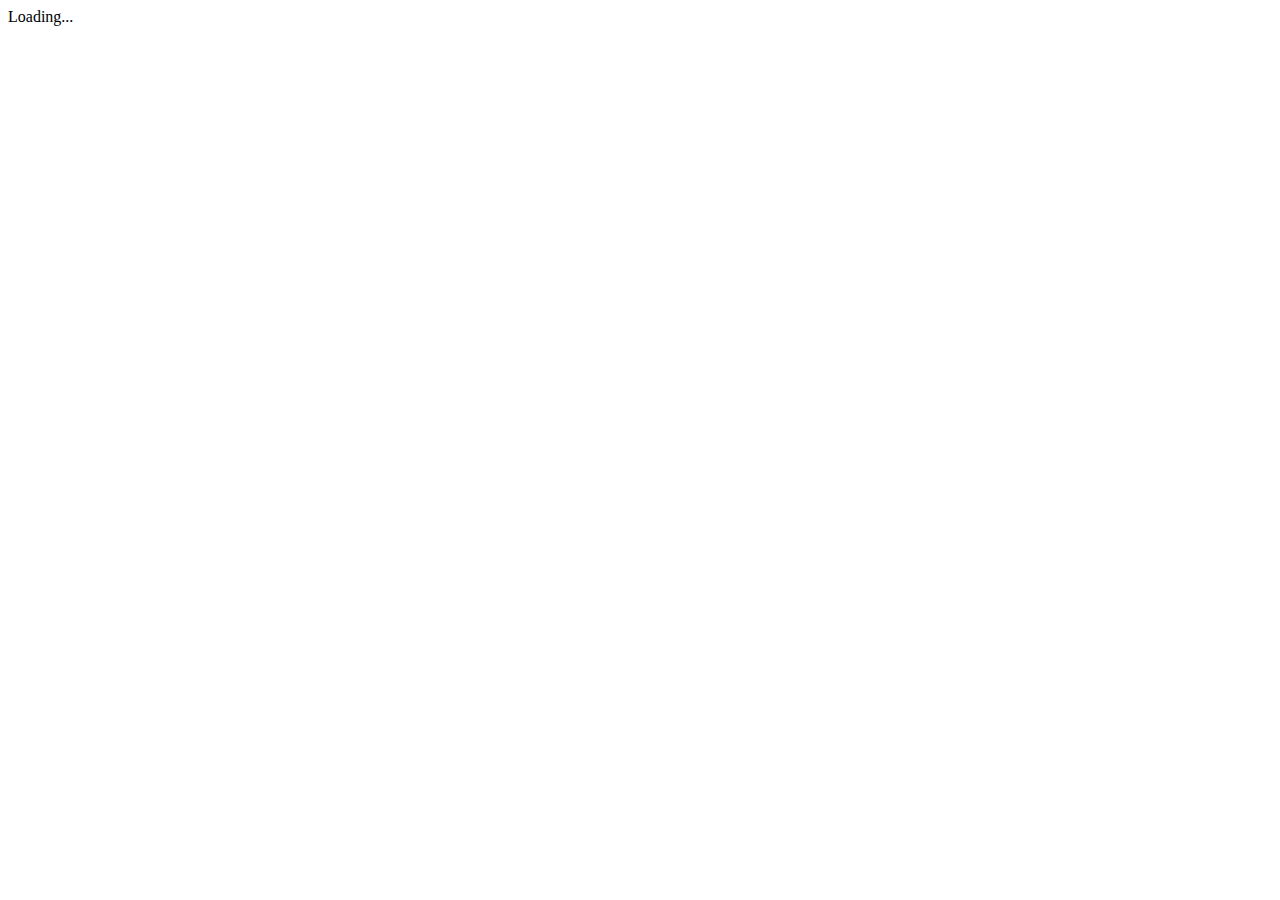
==== web/index.html @ c003fefd "First prototype" ====
<!DOCTYPE html>
<html>

<head>
  <base href="/">

  <title>Veronica Romanesco</title>
  <meta charset="utf-8">
  <meta name="viewport" content="width=device-width, initial-scale=1">
  <link rel="stylesheet" href="styles.css">
  <link rel="icon" type="image/png" href="favicon.png">

  <script defer src="main.dart.js"></script>
</head>

<body>
  <my-app>Loading...</my-app>
</body>

</html>
---- web/styles.css ----
@import url(https://fonts.googleapis.com/css?family=Roboto);
@import url(https://fonts.googleapis.com/css?family=Material+Icons);

/* Master Styles */
h1 {
  color: #369;
  font-family: Arial, Helvetica, sans-serif;
  font-size: 250%;
}
h2, h3 {
  color: #444;
  font-family: Arial, Helvetica, sans-serif;
  font-weight: lighter;
}
body {
  margin: 2em;
}
body, input[text], button {
  color: #888;
  font-family: Cambria, Georgia;
}
a {
  cursor: pointer;
  cursor: hand;
}
button {
  font-family: Arial;
  background-color: #eee;
  border: none;
  padding: 5px 10px;
  border-radius: 4px;
  cursor: pointer;
  cursor: hand;
}
button:hover {
  background-color: #cfd8dc;
}
button:disabled {
  background-color: #eee;
  color: #aaa;
  cursor: auto;
}
label {
  padding-right: 0.5em;
}
/* Navigation link styles */
nav a {
  padding: 5px 10px;
  text-decoration: none;
  margin-right: 10px;
  margin-top: 10px;
  display: inline-block;
  background-color: #eee;
  border-radius: 4px;
}
nav a:visited, a:link {
  color: #607D8B;
}
nav a:hover {
  color: #039be5;
  background-color: #CFD8DC;
}
nav a.active {
  color: #039be5;
}

/* items class */
.items {
  margin: 0 0 2em 0;
  list-style-type: none;
  padding: 0;
  width: 24em;
}
.items li {
  cursor: pointer;
  position: relative;
  left: 0;
  background-color: #EEE;
  margin: .5em;
  padding: .3em 0;
  height: 1.6em;
  border-radius: 4px;
}
.items li:hover {
  color: #607D8B;
  background-color: #DDD;
  left: .1em;
}
.items li.selected {
  background-color: #CFD8DC;
  color: white;
}
.items li.selected:hover {
  background-color: #BBD8DC;
}
.items .text {
  position: relative;
  top: -3px;
}
.items .badge {
  display: inline-block;
  font-size: small;
  color: white;
  padding: 0.8em 0.7em 0 0.7em;
  background-color: #607D8B;
  line-height: 1em;
  position: relative;
  left: -1px;
  top: -4px;
  height: 1.8em;
  margin-right: .8em;
  border-radius: 4px 0 0 4px;
}
/* everywhere else */
* {
  font-family: Arial, Helvetica, sans-serif;
}
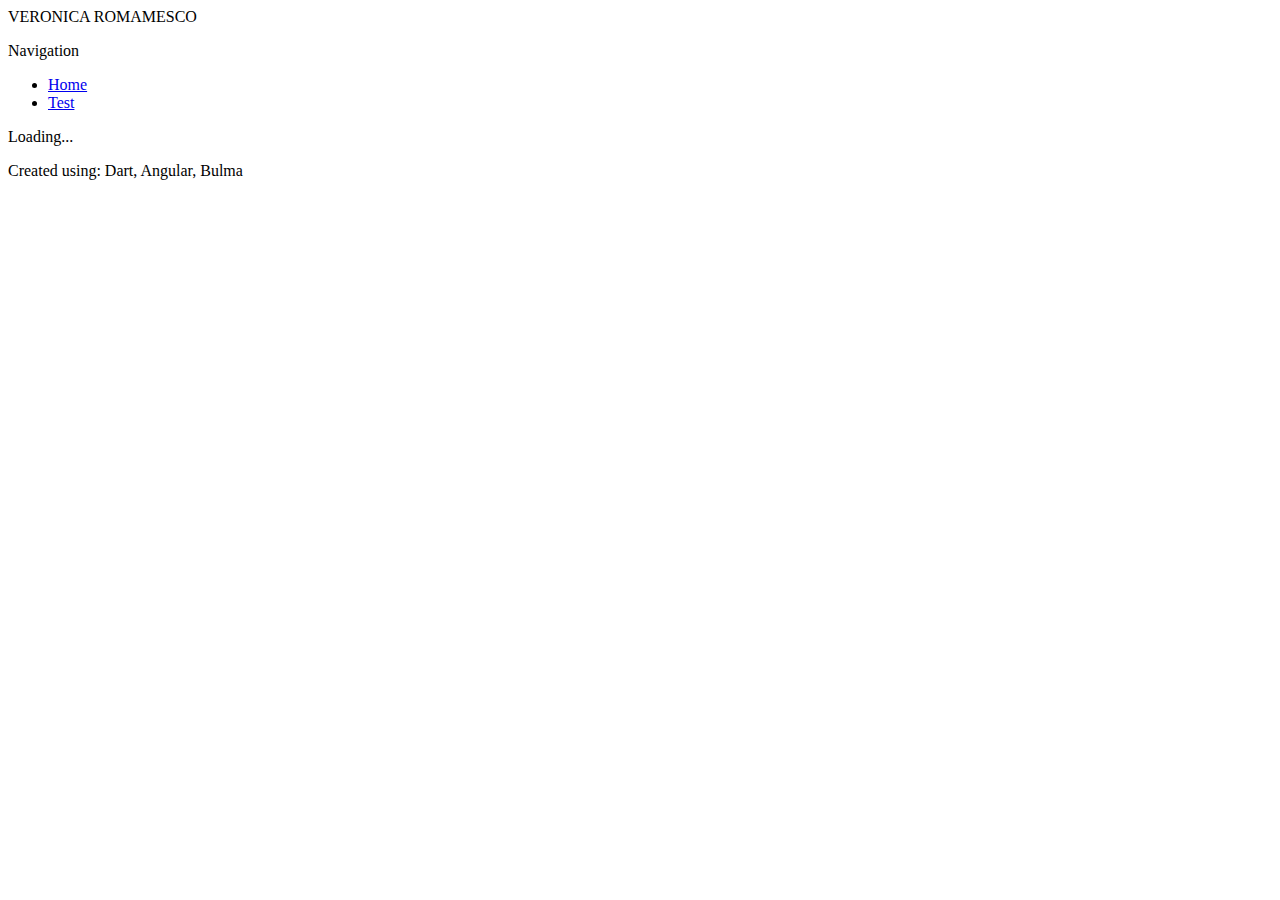
==== commit a3874737: "Add Bulma CSS framework" ====
--- a/web/index.html
+++ b/web/index.html
@@ -14,7 +14,37 @@
 </head>
 
 <body>
-  <my-app>Loading...</my-app>
+  <nav class="navbar is-dark">
+    <div class="navbar-brand">
+      <a class="navbar-item brand-text">VERONICA ROMAMESCO</a>
+    </div>
+  </nav>
+
+  <section class="columns">
+    <aside class="column is-2 section is-hidden-mobile">
+      <p class="menu-label">Navigation</p>
+      <ul class="menu-list">
+        <li>
+          <a href="#">Home</a>
+        </li>
+        <li>
+          <a href="#" class="is-active">Test</a>
+        </li>
+      </ul>
+    </aside>
+    
+    <div class="container column is-10">
+      <div class="section">
+        <my-app>Loading...</my-app>
+      </div>
+    </div>
+  </section>
+
+  <footer class="footer">
+    <p>
+      Created using: Dart, Angular, Bulma
+    </p>
+  </footer>
 </body>
 
 </html>
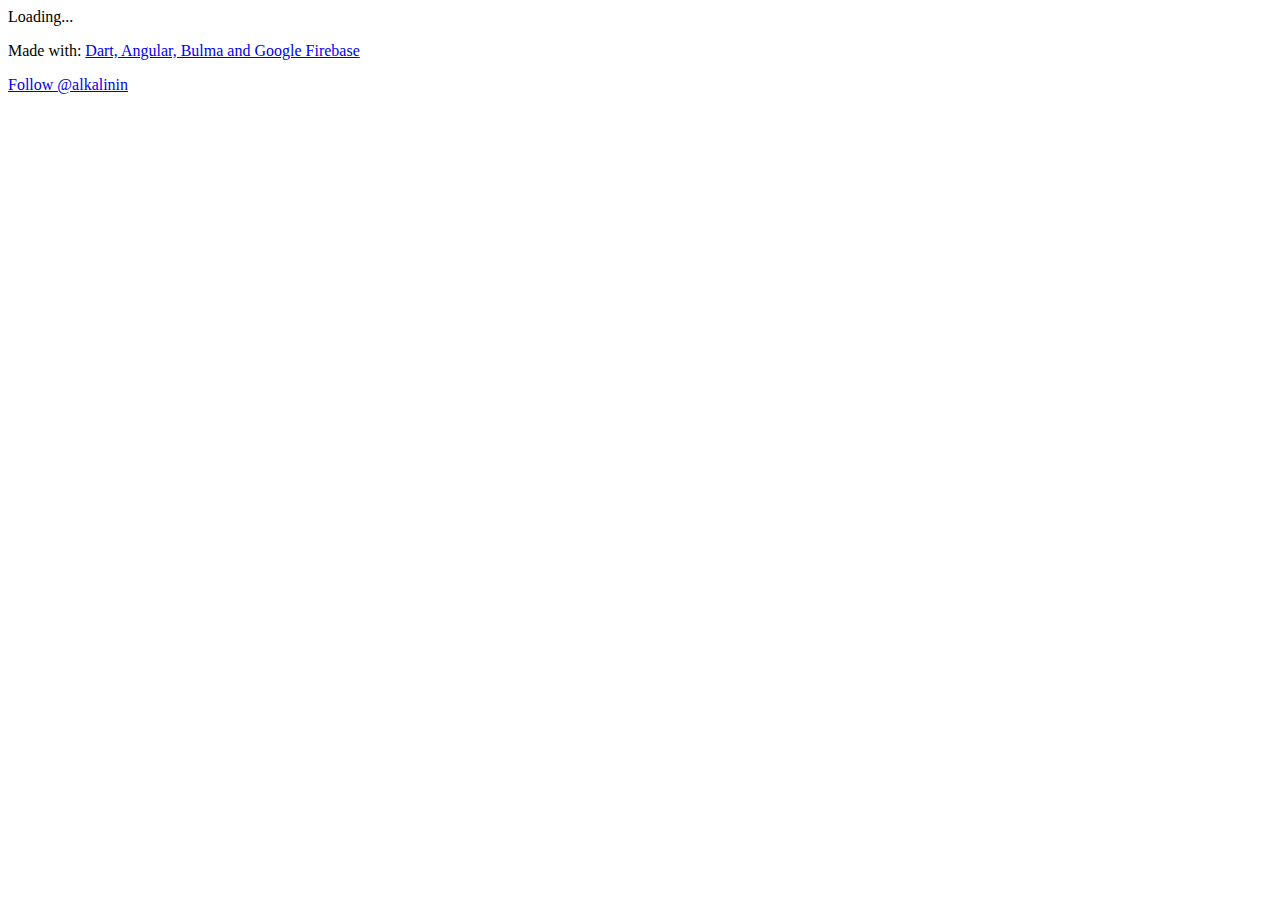
==== commit 666270f1: "Split Application into several components" ====
--- a/web/index.html
+++ b/web/index.html
@@ -11,39 +11,21 @@
   <link rel="icon" type="image/png" href="favicon.png">
 
   <script defer src="main.dart.js"></script>
+  <script async defer src="https://buttons.github.io/buttons.js"></script>
 </head>
 
 <body>
-  <nav class="navbar is-dark">
-    <div class="navbar-brand">
-      <a class="navbar-item brand-text">VERONICA ROMAMESCO</a>
-    </div>
-  </nav>
-
-  <section class="columns">
-    <aside class="column is-2 section is-hidden-mobile">
-      <p class="menu-label">Navigation</p>
-      <ul class="menu-list">
-        <li>
-          <a href="#">Home</a>
-        </li>
-        <li>
-          <a href="#" class="is-active">Test</a>
-        </li>
-      </ul>
-    </aside>
-    
-    <div class="container column is-10">
-      <div class="section">
-        <my-app>Loading...</my-app>
-      </div>
-    </div>
-  </section>
+  <roma-app>Loading...</roma-app>
 
   <footer class="footer">
-    <p>
-      Created using: Dart, Angular, Bulma
-    </p>
+    <div class="container has-text-right">
+      <p>
+        Made with: <a href="https://github.com/alkalinin/veronica">Dart, Angular, Bulma and Google Firebase</a>
+      </p>
+      <p>
+        <a class="github-button" href="https://github.com/alkalinin" data-size="large" aria-label="Follow @alkalinin on GitHub">Follow @alkalinin</a>
+      </p>
+    </div>
   </footer>
 </body>
 
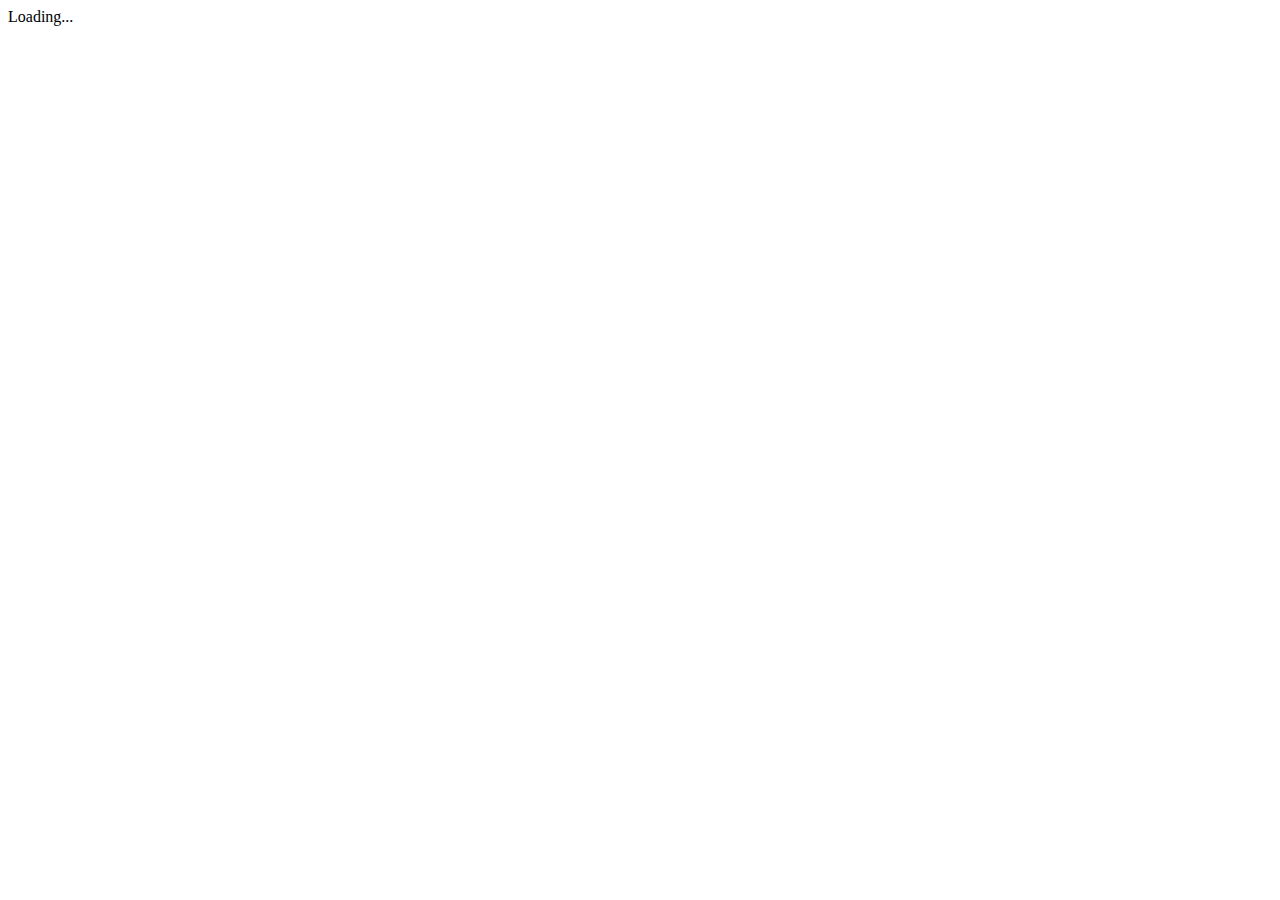
==== commit bbe5c253: "Update login and authentication" ====
--- a/web/index.html
+++ b/web/index.html
@@ -9,24 +9,16 @@
   <meta name="viewport" content="width=device-width, initial-scale=1">
   <link rel="stylesheet" href="styles.css">
   <link rel="icon" type="image/png" href="favicon.png">
-
   <script defer src="main.dart.js"></script>
-  <script async defer src="https://buttons.github.io/buttons.js"></script>
+  <script defer src="https://buttons.github.io/buttons.js"></script>
+  <script defer src="https://use.fontawesome.com/releases/v5.3.1/js/all.js"></script>
+  <script src="https://www.gstatic.com/firebasejs/5.5.2/firebase-app.js"></script>
+  <script src="https://www.gstatic.com/firebasejs/5.5.2/firebase-auth.js"></script>
+  <script src="https://www.gstatic.com/firebasejs/5.5.2/firebase-firestore.js"></script>
 </head>
 
 <body>
   <roma-app>Loading...</roma-app>
-
-  <footer class="footer">
-    <div class="container has-text-right">
-      <p>
-        Made with: <a href="https://github.com/alkalinin/veronica">Dart, Angular, Bulma and Google Firebase</a>
-      </p>
-      <p>
-        <a class="github-button" href="https://github.com/alkalinin" data-size="large" aria-label="Follow @alkalinin on GitHub">Follow @alkalinin</a>
-      </p>
-    </div>
-  </footer>
 </body>
 
 </html>
